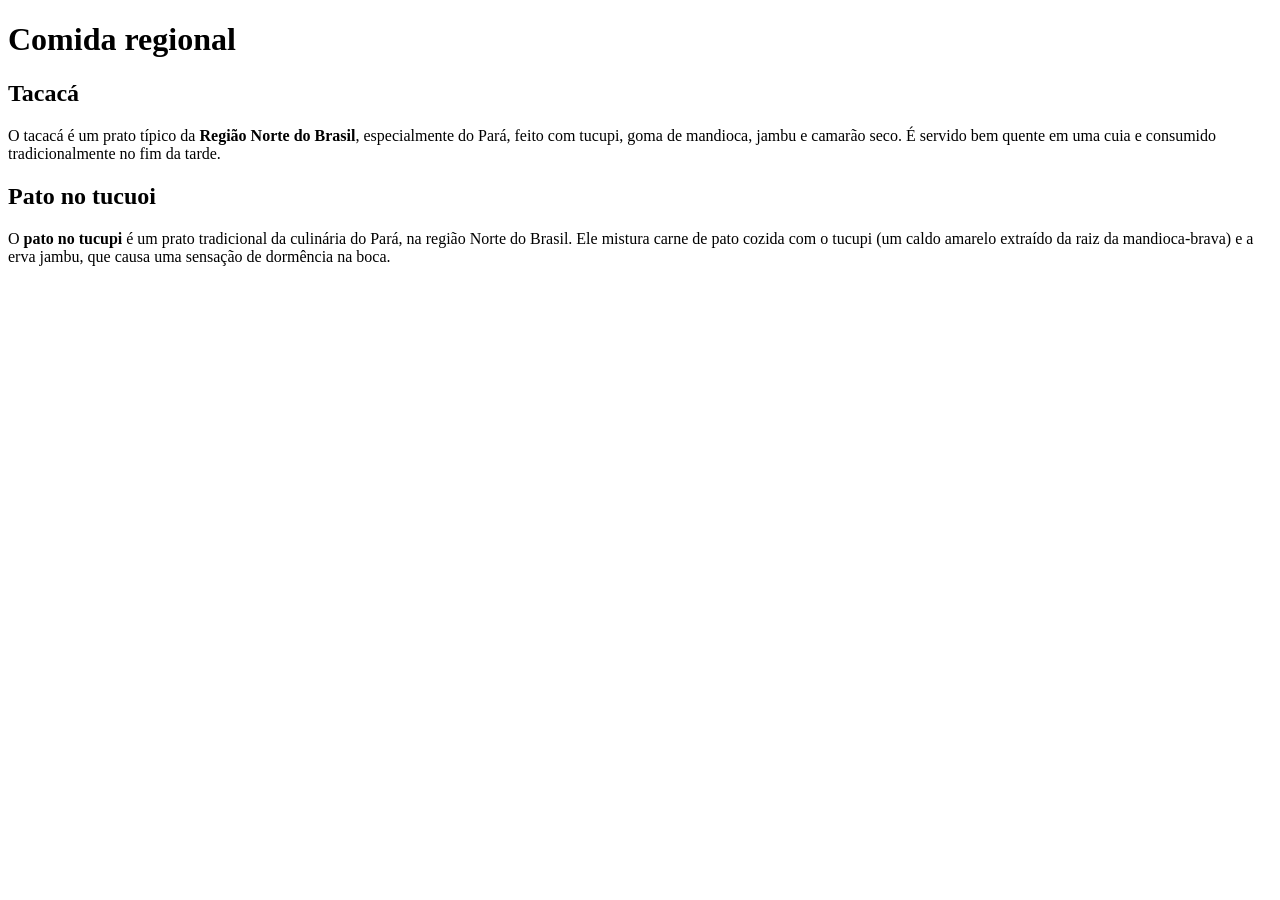
==== index_2_A.html @ f89ab3f7 "segunda aula - atividade A" ====
<!DOCTYPE html>
<html lang="pt-br">
<head>
    <meta charset="UTF-8">
    <meta name="viewport" content="width=device-width, initial-scale=1.0">
    <title>Segunda Aula de Programação Web</title>
</head>
<body>
    <h1>Comida regional</h1>
    <h2>Tacacá</h2>
    <p>O tacacá é um prato típico da <strong>Região Norte do Brasil</strong>, especialmente do Pará, feito com tucupi, goma de mandioca, jambu e camarão seco. É servido bem quente em uma cuia e consumido tradicionalmente no fim da tarde.</p>
   
   <h2>Pato no tucuoi</h2>
    <p>O <strong>pato no tucupi</strong> é um prato tradicional da culinária do Pará, na região Norte do Brasil. Ele mistura carne de pato cozida com o tucupi (um caldo amarelo extraído da raiz da mandioca-brava) e a erva jambu, que causa uma sensação de dormência na boca. <p>
</body>
</html>
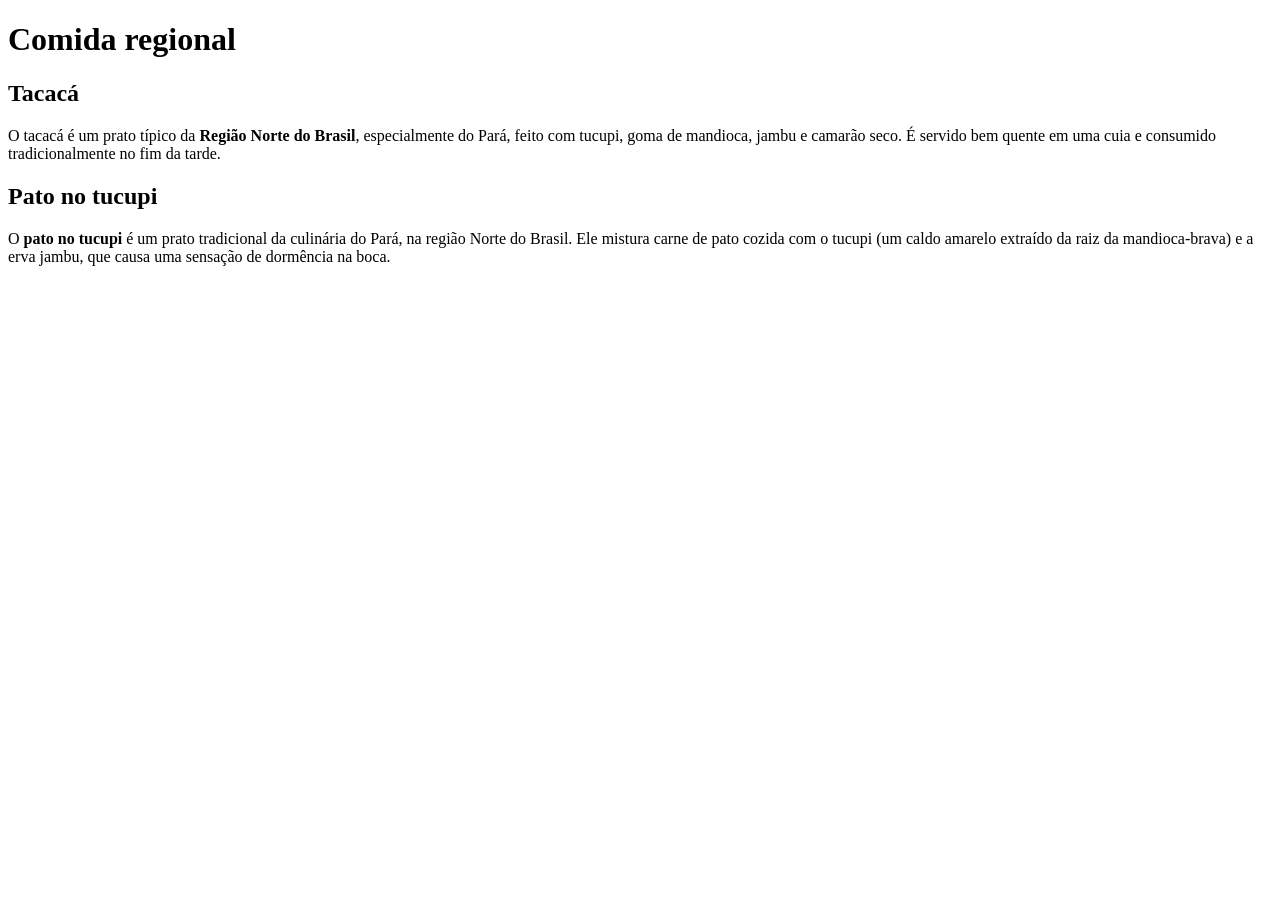
==== commit 58dd5d83: "segunda aula - atividade A" ====
--- a/index_2_A.html
+++ b/index_2_A.html
@@ -10,7 +10,7 @@
     <h2>Tacacá</h2>
     <p>O tacacá é um prato típico da <strong>Região Norte do Brasil</strong>, especialmente do Pará, feito com tucupi, goma de mandioca, jambu e camarão seco. É servido bem quente em uma cuia e consumido tradicionalmente no fim da tarde.</p>
    
-   <h2>Pato no tucuoi</h2>
+   <h2>Pato no tucupi</h2>
     <p>O <strong>pato no tucupi</strong> é um prato tradicional da culinária do Pará, na região Norte do Brasil. Ele mistura carne de pato cozida com o tucupi (um caldo amarelo extraído da raiz da mandioca-brava) e a erva jambu, que causa uma sensação de dormência na boca. <p>
 </body>
 </html>
